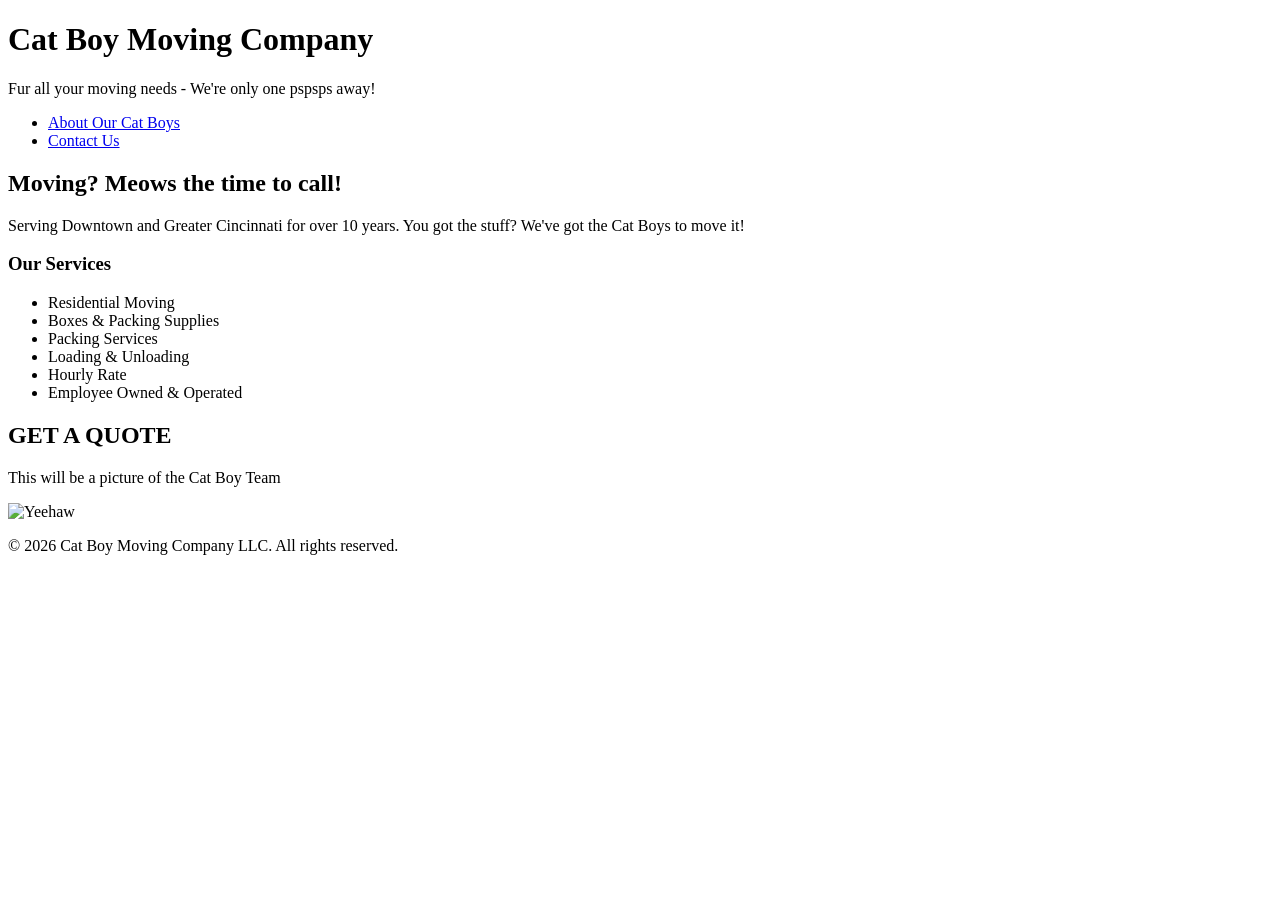
==== index.html @ d4497010 "Add files via upload" ====
<!DOCTYPE html>
<html lang="en">
<head>
    <meta charset="UTF-8">
    <title>Move Meow</title>
</head>

<body>

    <header>
        <h1>Cat Boy Moving Company</h1>
        <p>Fur all your moving needs - We're only one pspsps away!</p>
    </header>

    <nav>
        <ul>
            <li><a href="about.html">About Our Cat Boys</a></li>
            <li><a href="contactus.html">Contact Us</a></li>
        </ul>
    </nav>

    <section>
        <h2>Moving? Meows the time to call!</h2>
        <p>
            Serving Downtown and Greater Cincinnati for over 10 years. You got the stuff? We've got the Cat Boys to move it! 

			<h3>Our Services</h3>
			<ul>
				<li>Residential Moving</li>
				<li>Boxes & Packing Supplies</li>
				<li>Packing Services</li>
				<li>Loading & Unloading</li>
				<li>Hourly Rate</li>
				<li>Employee Owned & Operated</li>
			</ul>
        </p>
    </section>

    <section>
        <h2>GET A QUOTE</h2>
        <p>
            This will be a picture of the Cat Boy Team 
        </p>

        <img 
            src="C:\Users\mmf25\OneDrive\Desktop\NLP250 Assignment1\images\CatBoy.Creator. F.Hervert Copyright.CandFPics.jpg"
            alt="Yeehaw"
            width="400"
            height="400"
        >
    </section>

    <footer>
        <p>© 2026 Cat Boy Moving Company LLC. All rights reserved.</p>
    </footer>

</body>
</html>
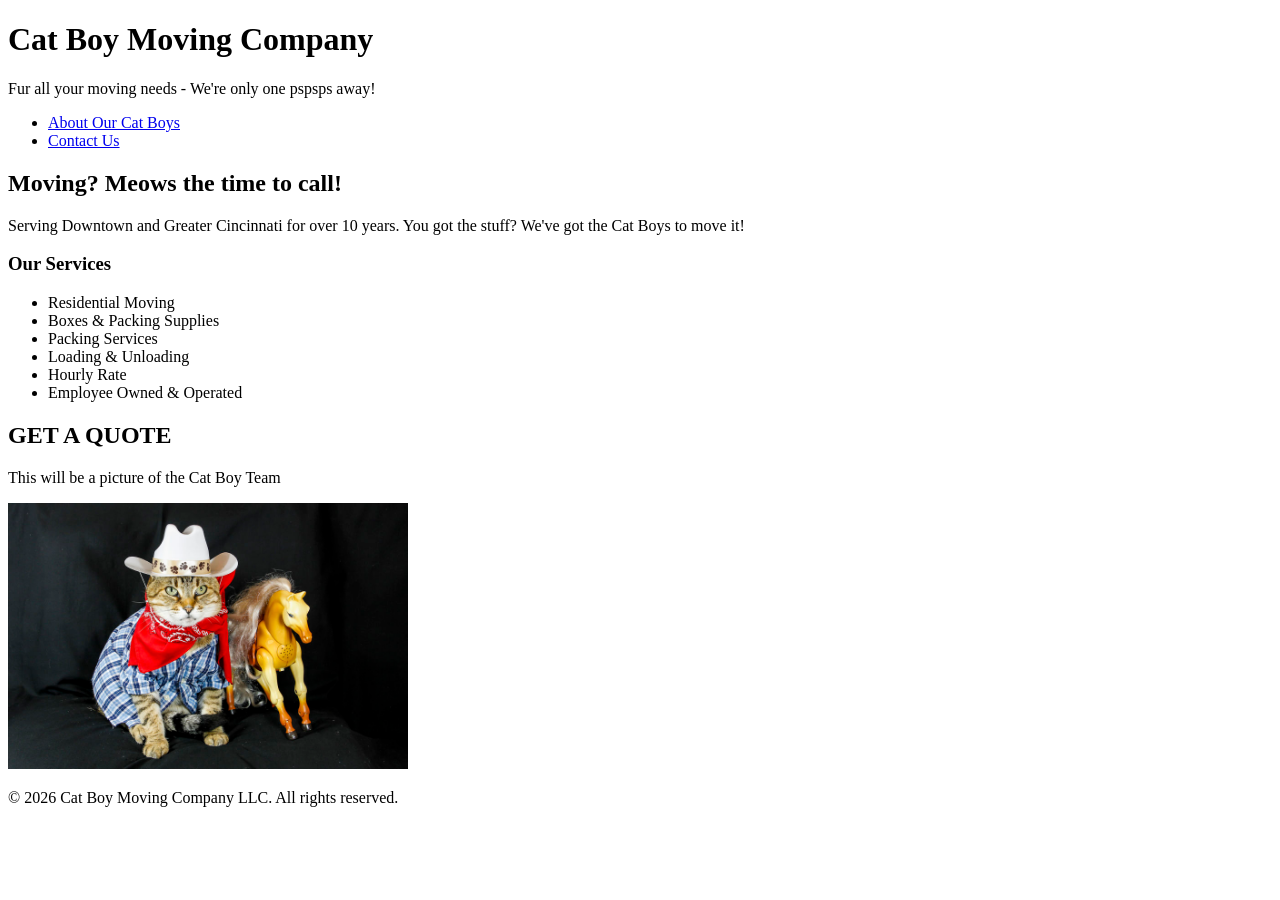
==== commit 9997157a: "Add files via upload" ====
--- a/index.html
+++ b/index.html
@@ -42,11 +42,9 @@
             This will be a picture of the Cat Boy Team 
         </p>
 
-        <img 
-            src="C:\Users\mmf25\OneDrive\Desktop\NLP250 Assignment1\images\CatBoy.Creator. F.Hervert Copyright.CandFPics.jpg"
-            alt="Yeehaw"
+        <img src="images/CatBoy.Creator. F.Hervert Copyright.CandFPics.jpg"
+            alt="Yeehaw Cat Boy"
             width="400"
-            height="400"
         >
     </section>
 
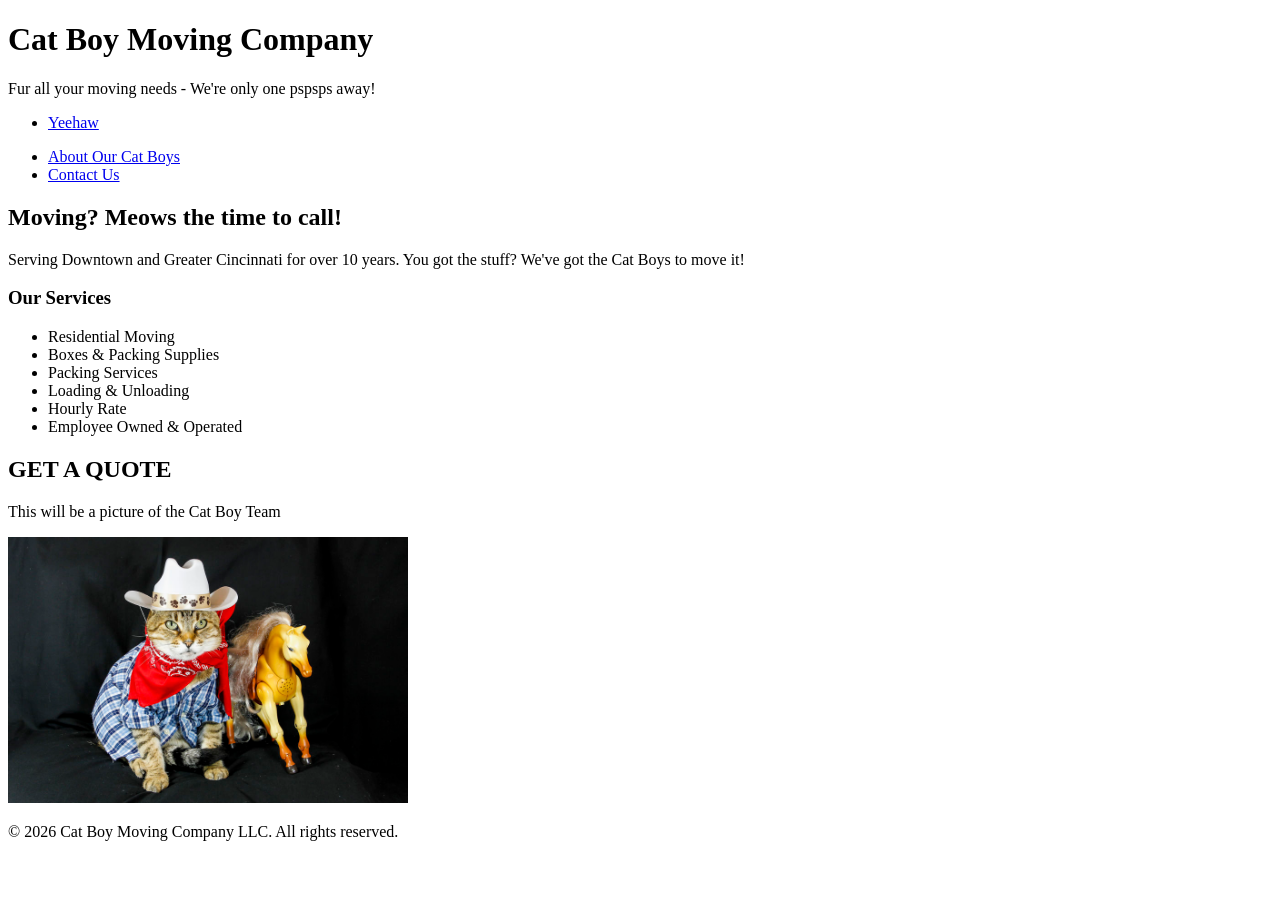
==== commit 356f03e1: "Add files via upload" ====
--- a/index.html
+++ b/index.html
@@ -1,15 +1,21 @@
 <!DOCTYPE html>
 <html lang="en">
 <head>
+	<title>Move Meow</title>
     <meta charset="UTF-8">
-    <title>Move Meow</title>
+    <meta name="description" content= "Catchphrase">
 </head>
 
 <body>
 
     <header>
-        <h1>Cat Boy Moving Company</h1>
-        <p>Fur all your moving needs - We're only one pspsps away!</p>
+        <h1 id="main-heading" class="title">Cat Boy Moving Company</h1>
+        <p class="large">Fur all your moving needs - We're only one pspsps away!</p>
+		<nav>
+			<ul>
+				<li><a href="#Yeehaw">Yeehaw</a></li>
+			</ul>
+		</nav>
     </header>
 
     <nav>
@@ -36,7 +42,7 @@
         </p>
     </section>
 
-    <section>
+    <section id="Yeehaw">
         <h2>GET A QUOTE</h2>
         <p>
             This will be a picture of the Cat Boy Team 
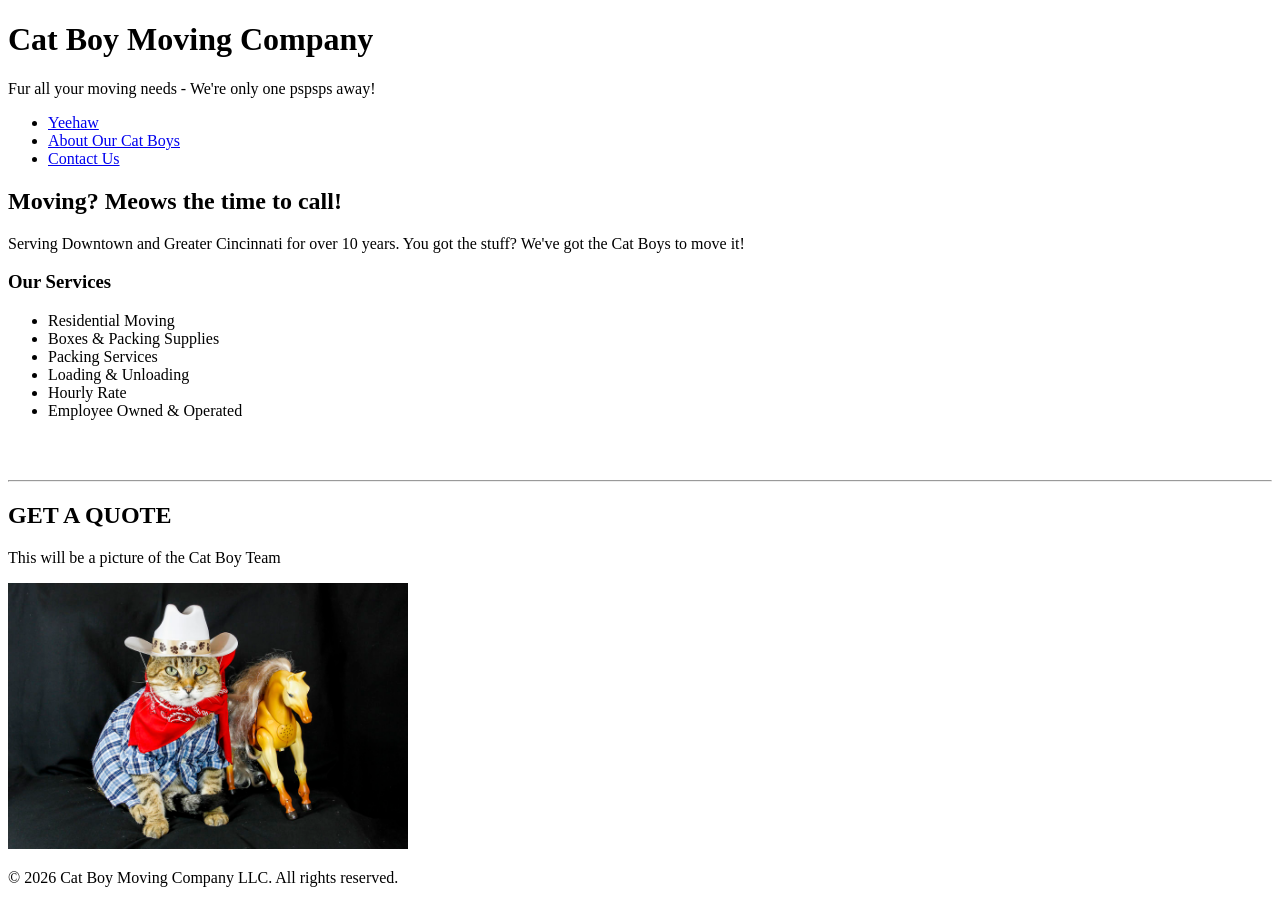
==== commit a498c27b: "Add files via upload" ====
--- a/index.html
+++ b/index.html
@@ -13,13 +13,7 @@
         <p class="large">Fur all your moving needs - We're only one pspsps away!</p>
 		<nav>
 			<ul>
-				<li><a href="#Yeehaw">Yeehaw</a></li>
-			</ul>
-		</nav>
-    </header>
-
-    <nav>
-        <ul>
+			<li><a href="#Yeehaw">Yeehaw</a></li>
             <li><a href="about.html">About Our Cat Boys</a></li>
             <li><a href="contactus.html">Contact Us</a></li>
         </ul>
@@ -40,7 +34,10 @@
 				<li>Employee Owned & Operated</li>
 			</ul>
         </p>
-    </section>
+    </section> 
+	<br />
+	<br />
+	<hr />
 
     <section id="Yeehaw">
         <h2>GET A QUOTE</h2>
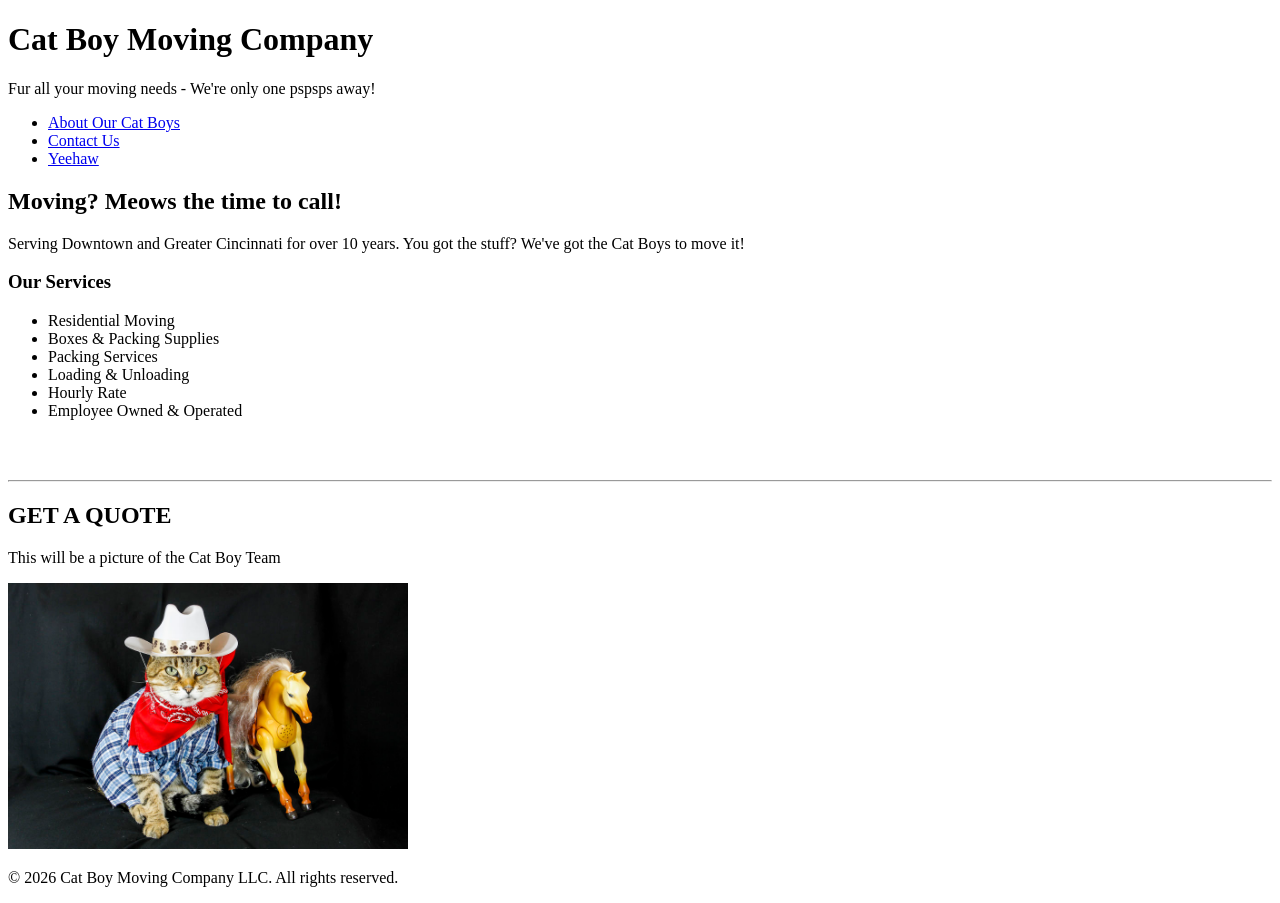
==== commit be5f15b6: "Add files via upload" ====
--- a/index.html
+++ b/index.html
@@ -13,9 +13,9 @@
         <p class="large">Fur all your moving needs - We're only one pspsps away!</p>
 		<nav>
 			<ul>
-			<li><a href="#Yeehaw">Yeehaw</a></li>
             <li><a href="about.html">About Our Cat Boys</a></li>
             <li><a href="contactus.html">Contact Us</a></li>
+			<li><a href="#Yeehaw">Yeehaw</a></li>
         </ul>
     </nav>
 
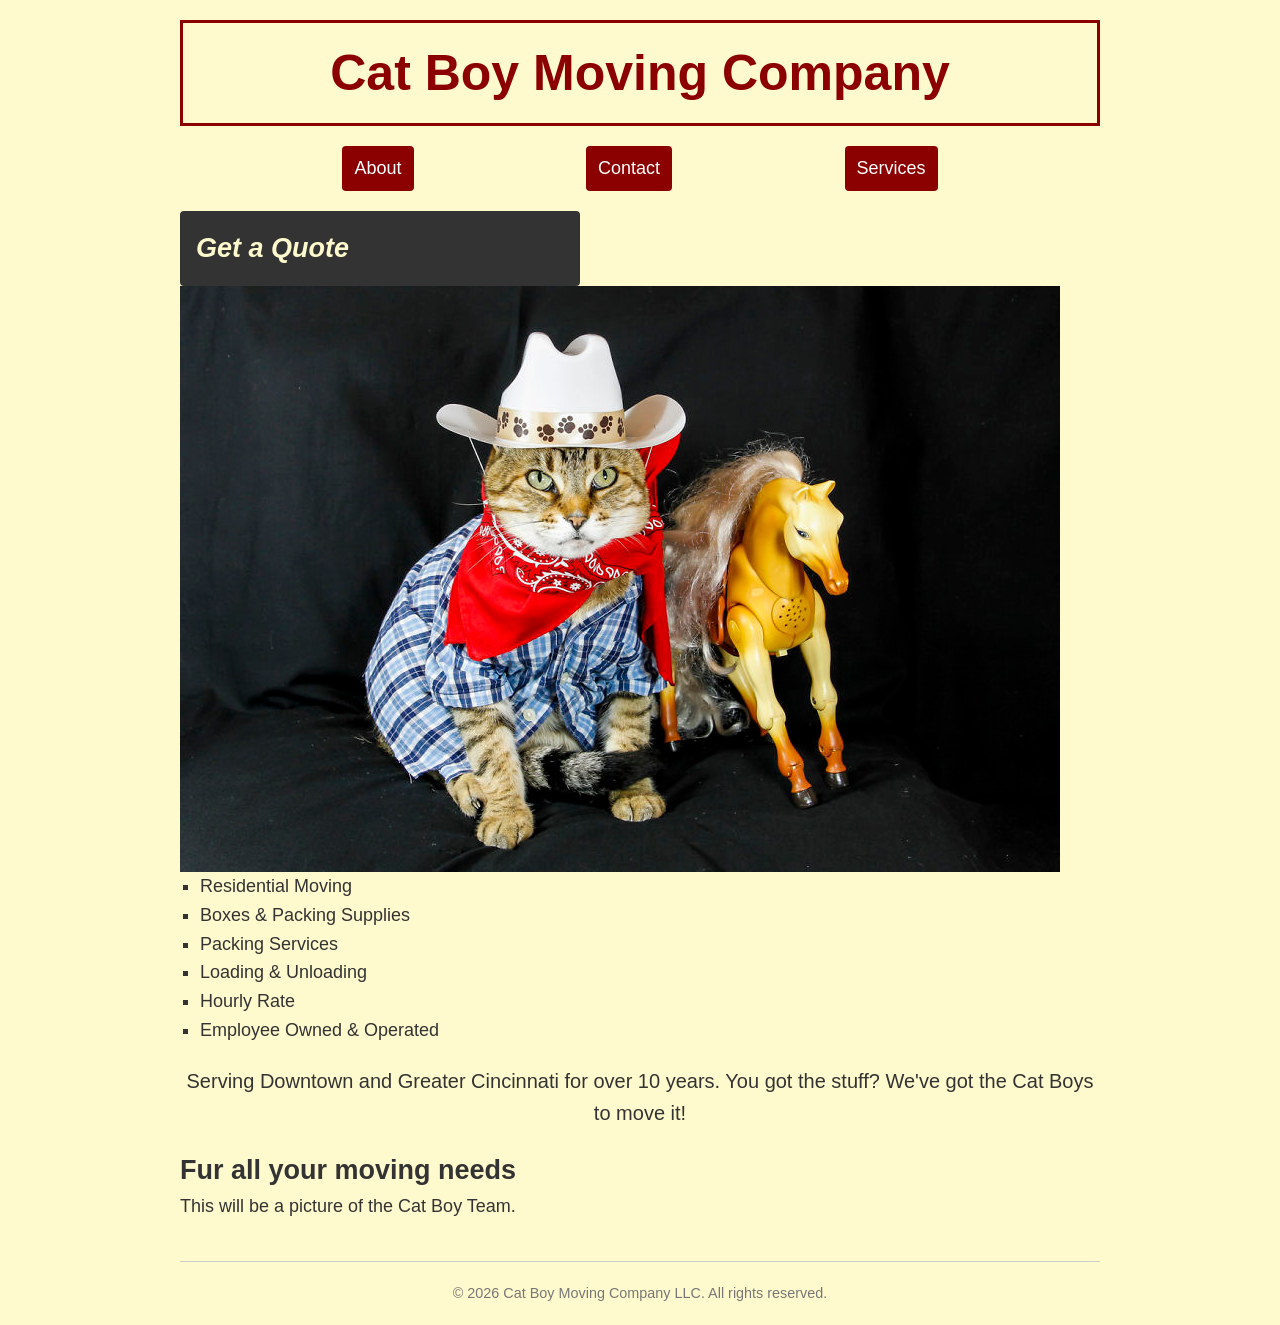
==== commit 8f874908: "Add files via upload" ====
--- a/index.html
+++ b/index.html
@@ -1,59 +1,56 @@
 <!DOCTYPE html>
 <html lang="en">
 <head>
-	<title>Move Meow</title>
     <meta charset="UTF-8">
-    <meta name="description" content= "Catchphrase">
+    <meta name="viewport" content="width=device-width, initial-scale=1.0">
+    <title>Cat Boy Moving Company</title>
+    <meta name="description" content="Professional moving services in Cincinnati from Cat Boy Moving Company.">
+    <link rel="stylesheet" href="style.css">
 </head>
+<body>
+    <div class="container">
+        <header>
+            <h1 id="main-heading" class="title">Cat Boy Moving Company</h1>
+            <nav>
+                <a href="about.html">About</a>
+                <a href="contactus.html">Contact</a>
+                <a href="#services">Services</a>
+            </nav>
+        </header>
 
-<body>
+        <main>
+            <section id="quote">
+                <h2>Get a Quote</h2>
+                <!-- form or link could go here -->
+            </section>
 
-    <header>
-        <h1 id="main-heading" class="title">Cat Boy Moving Company</h1>
-        <p class="large">Fur all your moving needs - We're only one pspsps away!</p>
-		<nav>
-			<ul>
-            <li><a href="about.html">About Our Cat Boys</a></li>
-            <li><a href="contactus.html">Contact Us</a></li>
-			<li><a href="#Yeehaw">Yeehaw</a></li>
-        </ul>
-    </nav>
+            <section id="services">
+                <img src="images/CatBoy.Creator. F.Hervert Copyright.CandFPics.jpg"
+                     alt="Yeehaw Cat Boy">
+                <ul>
+                    <li>Residential Moving</li>
+                    <li>Boxes & Packing Supplies</li>
+                    <li>Packing Services</li>
+                    <li>Loading & Unloading</li>
+                    <li>Hourly Rate</li>
+                    <li>Employee Owned & Operated</li>
+                </ul>
+            </section>
 
-    <section>
-        <h2>Moving? Meows the time to call!</h2>
-        <p>
-            Serving Downtown and Greater Cincinnati for over 10 years. You got the stuff? We've got the Cat Boys to move it! 
+            <p class="intro">
+                Serving Downtown and Greater Cincinnati for over 10 years. You got the stuff? We've got the Cat Boys to move it!
+            </p>
 
-			<h3>Our Services</h3>
-			<ul>
-				<li>Residential Moving</li>
-				<li>Boxes & Packing Supplies</li>
-				<li>Packing Services</li>
-				<li>Loading & Unloading</li>
-				<li>Hourly Rate</li>
-				<li>Employee Owned & Operated</li>
-			</ul>
-        </p>
-    </section> 
-	<br />
-	<br />
-	<hr />
+            <section id="team">
+                <h2>Fur all your moving needs</h2>
+                <p>This will be a picture of the Cat Boy Team.</p>
+            </section>
+        </main>
 
-    <section id="Yeehaw">
-        <h2>GET A QUOTE</h2>
-        <p>
-            This will be a picture of the Cat Boy Team 
-        </p>
-
-        <img src="images/CatBoy.Creator. F.Hervert Copyright.CandFPics.jpg"
-            alt="Yeehaw Cat Boy"
-            width="400"
-        >
-    </section>
-
-    <footer>
-        <p>© 2026 Cat Boy Moving Company LLC. All rights reserved.</p>
-    </footer>
-
+        <footer>
+            <p>&copy; 2026 Cat Boy Moving Company LLC. All rights reserved.</p>
+        </footer>
+    </div>
 </body>
 </html>
+
--- a/style.css
+++ b/style.css
@@ -0,0 +1,119 @@
+/* Basic reset */
+* {
+    box-sizing: border-box;
+    margin: 0;
+    padding: 0;
+}
+
+body {
+    background-color: lemonchiffon;
+    color: #333;
+    font-family: 'Arial', sans-serif;
+    line-height: 1.6;
+}
+
+.container {
+    max-width: 960px;
+    margin: 0 auto;
+    padding: 20px;
+}
+
+.title {
+    text-align: center;
+    font-size: 50px;
+    color: darkred;
+    padding: 10px;
+    height: fit-content;
+    border: 3px solid darkred;
+    margin-bottom: 20px;
+}
+
+nav {
+    display: flex;
+    text-align: center;
+    justify-content: space-evenly;
+    margin-bottom: 20px;
+}
+
+nav a {
+    display: inline-block;
+    margin: 0 10px;
+    padding: 8px 12px;
+    font-size: 18px;
+    justify-content: stretch;
+    color: #fff;
+    background-color: darkred;
+    text-decoration: none;
+    border-radius: 4px;
+    transition: background-color 0.3s;
+}
+
+nav a:hover,
+nav a:focus {
+    background-color: #ca6666;
+}
+
+#quote {
+    display: flex;
+    align-content: center;
+    text-align: center;
+    font-style: italic;
+    padding: 16px;
+    border-radius: 4px;
+    font-size: 18px;
+    color: lemonchiffon;
+    background-color: #333;
+    max-width: 400px;
+}
+#team,
+#services {
+    display: inline-flex;
+    flex-direction: column;
+    
+    justify-content: center;
+    font-size: 18px;
+
+}
+
+/* #services {
+    flex-direction: column;
+    align-content: center;
+    display: flex;
+    flex-wrap: wrap;
+    align-items: center;
+    gap: 20px; */
+
+
+/* #services {} {
+    flex-direction: column;
+    position: relative;
+    display: inline-block;
+    align-items: center;
+    width: 75%;
+    border: 2px solid #8B0000; */
+    
+
+#services ul {
+    list-style-type: square;
+    padding-left: 20px;
+}
+
+.intro {
+    text-align: center;
+    font-size: 1.25rem;
+    margin: 20px 0;
+}
+
+footer {
+    text-align: center;
+    font-size: 0.9rem;
+    color: #777;
+    margin-top: 40px;
+    padding-top: 20px;
+    border-top: 1px solid #ccc;
+}
+
+hr {
+    border: 1px solid #8B0000;
+    margin: 40px 0;
+}
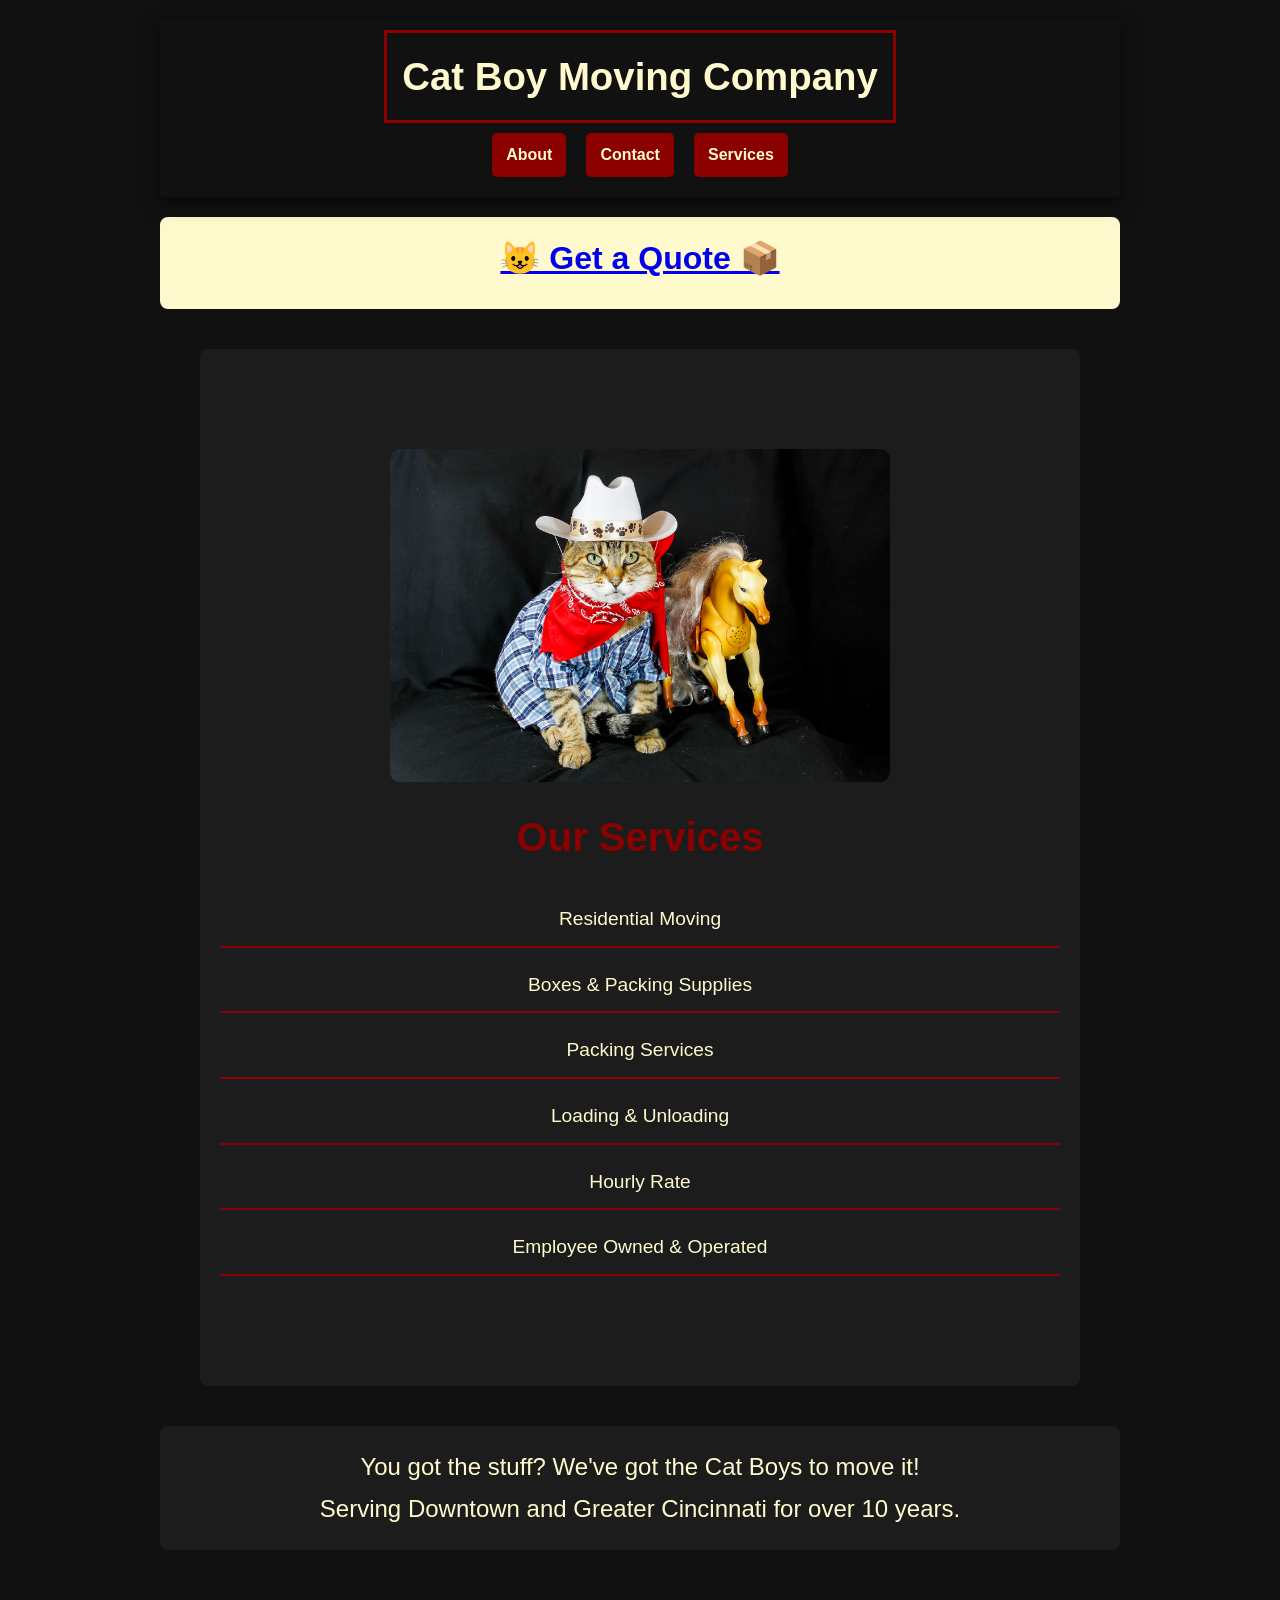
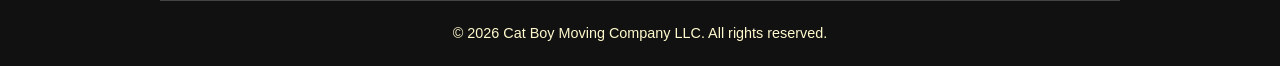
==== commit 3749d62e: "Add files via upload" ====
--- a/index.html
+++ b/index.html
@@ -1,56 +1,52 @@
-<!DOCTYPE html>
+<!doctype html>
 <html lang="en">
-<head>
-    <meta charset="UTF-8">
-    <meta name="viewport" content="width=device-width, initial-scale=1.0">
-    <title>Cat Boy Moving Company</title>
-    <meta name="description" content="Professional moving services in Cincinnati from Cat Boy Moving Company.">
-    <link rel="stylesheet" href="style.css">
-</head>
-<body>
-    <div class="container">
-        <header>
-            <h1 id="main-heading" class="title">Cat Boy Moving Company</h1>
-            <nav>
-                <a href="about.html">About</a>
-                <a href="contactus.html">Contact</a>
-                <a href="#services">Services</a>
-            </nav>
-        </header>
+    <head>
+        <meta charset="UTF-8" />
+        <meta name="viewport" content="width=device-width, initial-scale=1.0" />
+        <title>Cat Boy Moving Company</title>
+        <meta name="description" content="Professional moving services in Cincinnati from Cat Boy Moving Company." />
+        <link rel="stylesheet" href="style.css" />
+    </head>
+    <body>
+        <div class="container">
+            <header>
+                <h1 id="main-heading" class="title">Cat Boy Moving Company</h1>
+                <nav>
+                    <a href="about.html">About</a>
+                    <a href="contactus.html">Contact</a>
+                    <a href="#services">Services</a>
+                    
+                </nav>
+            </header>
 
-        <main>
-            <section id="quote">
-                <h2>Get a Quote</h2>
-                <!-- form or link could go here -->
-            </section>
+            <main>
+                <section id="quote">
+                    <h2><a href="contactus.html">😺 Get a Quote 📦</a></h2>
+                </section>
+                <section id="services">
+                    <img src="images/CatBoy.Creator. F.Hervert Copyright.CandFPics.jpg" alt="Yeehaw Cat Boy" />
+                    <h2>Our Services</h2>
+                    <ul>
+                        <li>Residential Moving</li>
+                        <li>Boxes & Packing Supplies</li>
+                        <li>Packing Services</li>
+                        <li>Loading & Unloading</li>
+                        <li>Hourly Rate</li>
+                        <li>Employee Owned & Operated</li>
+                    </ul>
+                </section>
 
-            <section id="services">
-                <img src="images/CatBoy.Creator. F.Hervert Copyright.CandFPics.jpg"
-                     alt="Yeehaw Cat Boy">
-                <ul>
-                    <li>Residential Moving</li>
-                    <li>Boxes & Packing Supplies</li>
-                    <li>Packing Services</li>
-                    <li>Loading & Unloading</li>
-                    <li>Hourly Rate</li>
-                    <li>Employee Owned & Operated</li>
-                </ul>
-            </section>
+                <section class="intro">
+                    <p>
+                        You got the stuff? We've got the Cat Boys to move it! </br>
+                        Serving Downtown and Greater Cincinnati for over 10 years.
+                    </p>
+                </section>
+            </main>
 
-            <p class="intro">
-                Serving Downtown and Greater Cincinnati for over 10 years. You got the stuff? We've got the Cat Boys to move it!
-            </p>
-
-            <section id="team">
-                <h2>Fur all your moving needs</h2>
-                <p>This will be a picture of the Cat Boy Team.</p>
-            </section>
-        </main>
-
-        <footer>
-            <p>&copy; 2026 Cat Boy Moving Company LLC. All rights reserved.</p>
-        </footer>
-    </div>
-</body>
+            <footer>
+                <p>&copy; 2026 Cat Boy Moving Company LLC. All rights reserved.</p>
+            </footer>
+        </div>
+    </body>
 </html>
-
--- a/style.css
+++ b/style.css
@@ -1,119 +1,170 @@
-/* Basic reset */
+/* style.css */
 * {
-    box-sizing: border-box;
     margin: 0;
     padding: 0;
+    box-sizing: border-box;
 }
 
+/* BODY */
 body {
-    background-color: lemonchiffon;
-    color: #333;
-    font-family: 'Arial', sans-serif;
-    line-height: 1.6;
+    font-family: Arial, sans-serif;
+    background-color: #111;
+    color: lemonchiffon;
+    line-height:1.75;
 }
 
+/* CONTAINER */
 .container {
-    max-width: 960px;
+    max-width: 1000px;
     margin: 0 auto;
     padding: 20px;
 }
 
+/* HEADER */
+header {
+    position: sticky;
+    top: 0;
+    background-color: #111;
+    z-index: 1000;
+    box-shadow: 0 6px 18px rgba(0,0,0,0.6);
+    text-align: center;
+    margin-bottom: 0;
+    padding: 10px 0;
+}
+
 .title {
+    font-size: 2.4rem;
+    color: lemonchiffon;
+    border: 3px solid darkred;
+    padding: 10px 15px;
+    display: inline-block;
+}
+
+/* NAVIGATION */
+nav {
+    background-color: transparent;
+    padding: 10px 0;
+    display: flex;
+    justify-content: center;
+    gap: 20px;
+    z-index: 1000;
+}
+
+nav a {
+    padding: 8px 14px;
+    background-color: darkred;
+    color: lemonchiffon;
+    text-decoration: none;
+    border-radius: 5px;
+    font-weight: bold;
+    transition: 0.3s ease;
+}
+
+nav a:hover {
+    background-color: #333;
+}
+
+/* SECTIONS */
+section {
+    margin: 40px;
+    padding: 20px;
+    background-color: #1c1c1c;
+    border-radius: 8px;
+}
+
+/* QUOTE SECTION */
+#quote {
+    background-color: lemonchiffon;
+    color: darkred;
     text-align: center;
-    font-size: 50px;
-    color: darkred;
-    padding: 10px;
-    height: fit-content;
-    border: 3px solid darkred;
+    font-size: 1.8rem;
+    font-weight: bold;
+    padding: 10px 0px;
+    margin: 20px 0px;
+    border: solid lemonchiffon;
+}
+
+/* SERVICES */
+#services {
+    text-align: center;
+    padding:100px 20px;
+}
+
+#services img {
+    width: 500px;
+    border-radius: 10px;
     margin-bottom: 20px;
 }
 
-nav {
+#services ul {
+    list-style: none;
+    
+}
+#services h2{
+    font-weight: bold;
+    font-size: 2.5rem;
+    margin-bottom: 20px;
+    color: darkred;
+}
+#services li {
+    margin: 10px 0;
+    font-size: 1.2rem;
+    border-bottom: 2px solid darkred;
+    padding: 10px 0;
     display: flex;
-    text-align: center;
-    justify-content: space-evenly;
-    margin-bottom: 20px;
+    justify-content: center;
 }
 
-nav a {
-    display: inline-block;
-    margin: 0 10px;
-    padding: 8px 12px;
-    font-size: 18px;
-    justify-content: stretch;
-    color: #fff;
-    background-color: darkred;
-    text-decoration: none;
-    border-radius: 4px;
-    transition: background-color 0.3s;
-}
-
-nav a:hover,
-nav a:focus {
-    background-color: #ca6666;
-}
-
-#quote {
-    display: flex;
-    align-content: center;
-    text-align: center;
-    font-style: italic;
-    padding: 16px;
-    border-radius: 4px;
-    font-size: 18px;
-    color: lemonchiffon;
-    background-color: #333;
-    max-width: 400px;
-}
-#team,
-#services {
-    display: inline-flex;
-    flex-direction: column;
-    
-    justify-content: center;
-    font-size: 18px;
-
-}
-
-/* #services {
-    flex-direction: column;
-    align-content: center;
-    display: flex;
-    flex-wrap: wrap;
-    align-items: center;
-    gap: 20px; */
-
-
-/* #services {} {
-    flex-direction: column;
-    position: relative;
-    display: inline-block;
-    align-items: center;
-    width: 75%;
-    border: 2px solid #8B0000; */
-    
-
-#services ul {
-    list-style-type: square;
-    padding-left: 20px;
-}
-
+/* INTRO TEXT */
 .intro {
     text-align: center;
-    font-size: 1.25rem;
+    font-size: 1.5rem;
     margin: 20px 0;
 }
 
+/* FOOTER */
 footer {
     text-align: center;
+    margin-top: 50px;
+    padding-top: 20px;
+    border-top: 1px solid #444;
     font-size: 0.9rem;
-    color: #777;
-    margin-top: 40px;
-    padding-top: 20px;
-    border-top: 1px solid #ccc;
+    color: lemonchiffon;
 }
 
-hr {
-    border: 1px solid #8B0000;
-    margin: 40px 0;
+/* CONTACT US */
+.contact-info, .hours-location-title {
+    text-align: center;
+}.call-text-email {
+    text-align: left;
+    line-height: 1.5;
+    font-size: 1.3rem;
+    font-weight: bold;
+    padding-top: 10px;
 }
+.phone-number, .email-address, .hours-location-content{
+    text-align: left;
+    font-size: 1.1rem;
+    margin: 5px;
+    padding: 0px;
+}
+
+/* ABOUT US */
+h2 {
+    font-size: 2rem;
+    text-align: center;
+    color: darkred;
+    margin-bottom: 10px;
+}
+.anderson, .cornbread, .sketti, .twyla, .piano, .diamond {
+    text-align: center;
+    font-size: 1.2rem;
+    font-weight: bold;
+    margin-bottom: 10px;
+}
+img {
+    width: 300px;
+    display: block;
+    margin-left: auto;
+    margin-right: auto;
+}
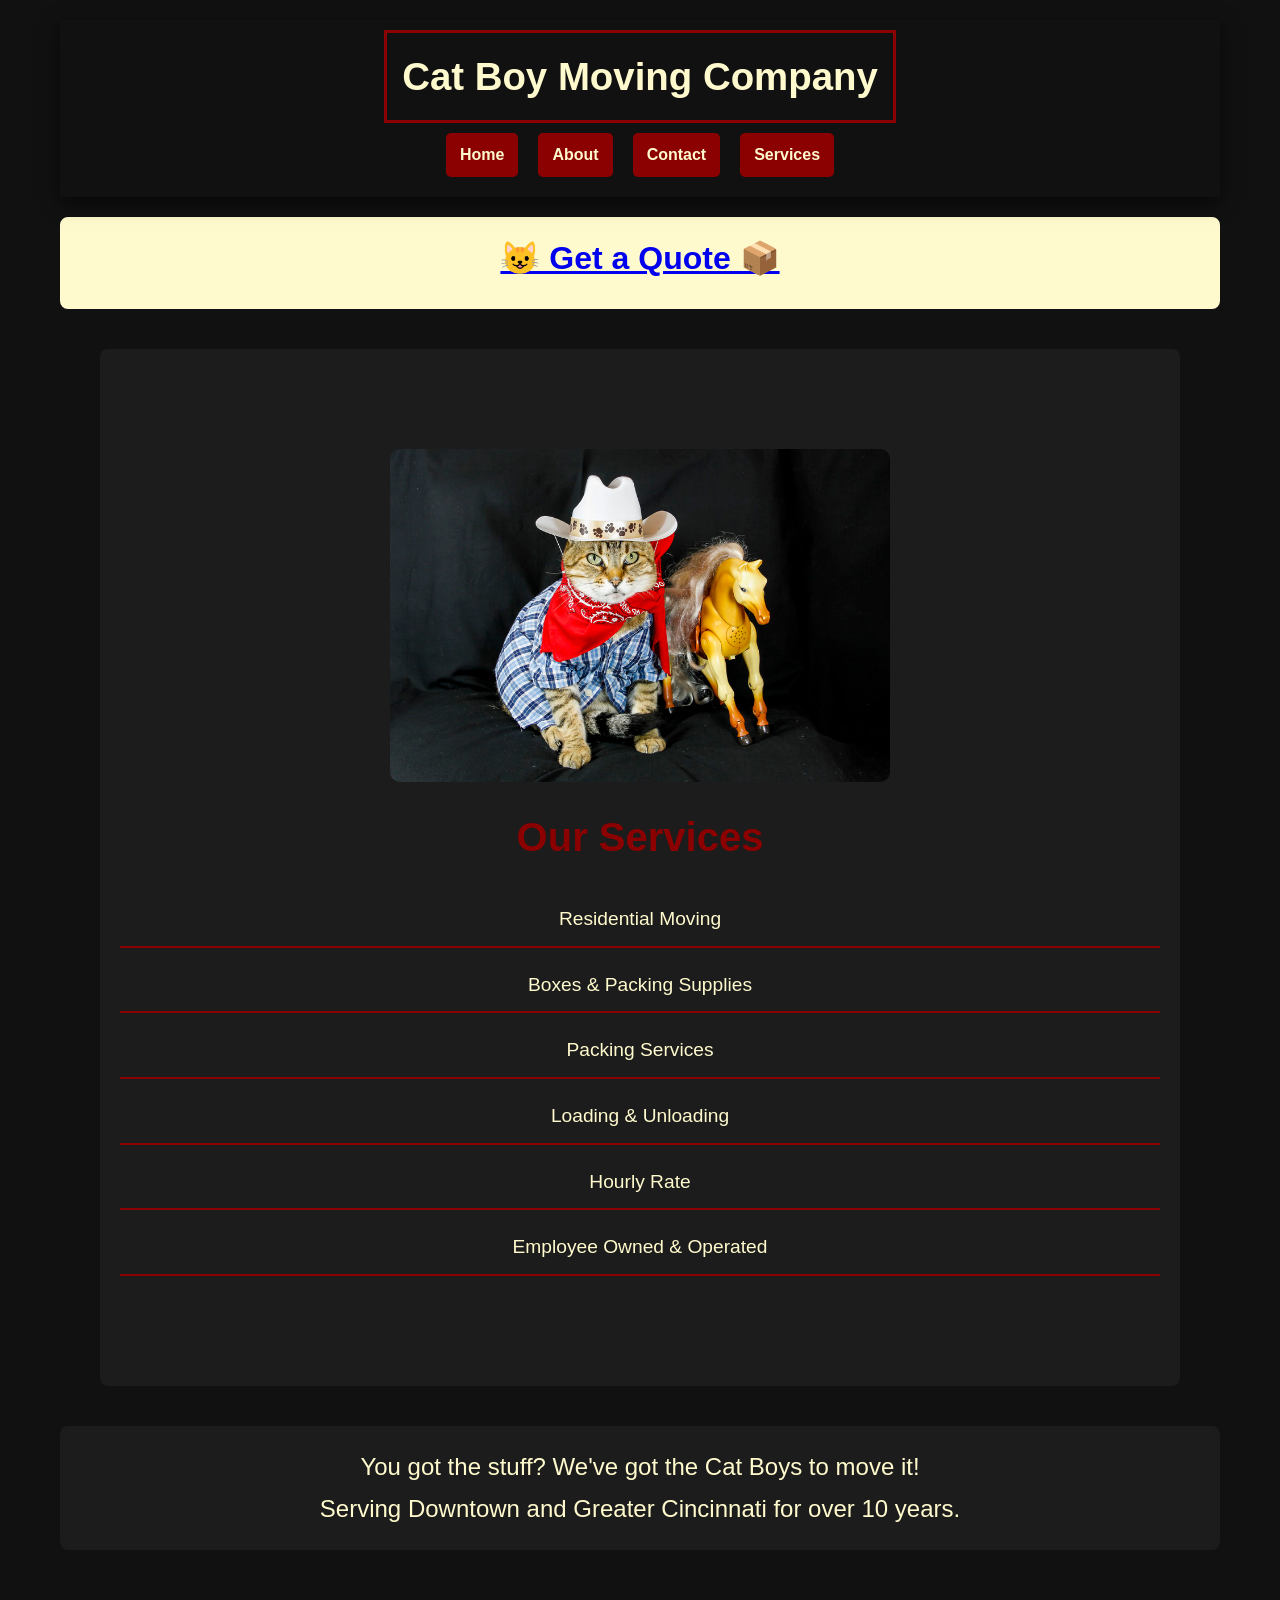
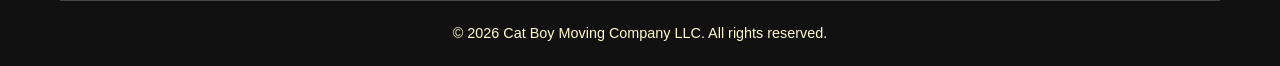
==== commit f4b9e508: "Add files via upload" ====
--- a/index.html
+++ b/index.html
@@ -12,10 +12,10 @@
             <header>
                 <h1 id="main-heading" class="title">Cat Boy Moving Company</h1>
                 <nav>
+                    <a href="index.html">Home</a>
                     <a href="about.html">About</a>
                     <a href="contactus.html">Contact</a>
                     <a href="#services">Services</a>
-                    
                 </nav>
             </header>
 
--- a/style.css
+++ b/style.css
@@ -15,7 +15,7 @@
 
 /* CONTAINER */
 .container {
-    max-width: 1000px;
+    max-width: 1200px;
     margin: 0 auto;
     padding: 20px;
 }
@@ -30,6 +30,10 @@
     text-align: center;
     margin-bottom: 0;
     padding: 10px 0;
+    display: flex;
+    flex-direction: column;
+    align-items: center;
+    justify-content: center;
 }
 
 .title {
@@ -38,6 +42,25 @@
     border: 3px solid darkred;
     padding: 10px 15px;
     display: inline-block;
+}
+
+.nav-toggle {
+    display: none;
+    background: transparent;
+    border: none;
+    cursor: pointer;
+    padding: 12px;
+    margin-right: 10px;
+}
+
+.nav-toggle span {
+    display: block;
+    width: 26px;
+    height: 3px;
+    margin: 5px 0;
+    background-color: lemonchiffon;
+    border-radius: 2px;
+    transition: transform 0.3s ease, opacity 0.3s ease;
 }
 
 /* NAVIGATION */
@@ -72,7 +95,7 @@
     border-radius: 8px;
 }
 
-/* QUOTE SECTION */
+/* QUOTE BOX */
 #quote {
     background-color: lemonchiffon;
     color: darkred;
@@ -163,8 +186,200 @@
     margin-bottom: 10px;
 }
 img {
-    width: 300px;
+    max-width: 100%;
+    height: auto;
     display: block;
     margin-left: auto;
     margin-right: auto;
+}
+/* FEEDBACK POPUP */
+dialog#feedback {
+    position: fixed;
+    top: 50%;
+    left: 50%;
+    transform: translate(-50%, -50%);
+    border: none;
+    border-radius: 15px;
+    padding: 20px;
+    background-color: lemonchiffon;
+    color: darkred;
+    text-align: center;
+    box-shadow: 0 4px 20px rgba(0,0,0,0.5);
+}
+
+dialog#feedback::backdrop {
+    background-color: rgba(0,0,0,0.7);
+}
+
+.button-group {
+    display: flex;
+    flex-direction: row;
+    justify-content: space-around;
+    margin-top: 20px;
+}
+
+.button-group button {
+    padding: 10px 20px;
+    border: none;
+    border-radius: 10px;
+    background-color: black;
+    color: lemonchiffon;
+    font-size: 16px;
+    cursor: pointer;
+    transition: background-color 0.3s;
+}
+
+.button-group button:hover {
+    background-color: #333;
+}
+
+/* QUOTE FORM */
+.quote-form-section {
+    margin-top: 40px;
+    padding: 20px;
+    background-color: #222;
+    border-radius: 10px;
+}
+
+.form-group {
+    margin-bottom: 20px;
+    display: flex;
+    flex-direction: column;
+}
+
+.form-group label {
+    margin-bottom: 8px;
+    font-weight: bold;
+    color: lemonchiffon;
+}
+
+.form-group input,
+.form-group select,
+.form-group textarea {
+    padding: 10px;
+    border: 1px solid darkred;
+    border-radius: 5px;
+    background-color: #111;
+    color: lemonchiffon;
+    font-family: Arial, sans-serif;
+    font-size: 14px;
+}
+
+.form-group input:focus,
+.form-group select:focus,
+.form-group textarea:focus {
+    outline: none;
+    border-color: #ff6347;
+    box-shadow: 0 0 5px rgba(255, 99, 71, 0.5);
+}
+
+.submit-btn {
+    padding: 12px 30px;
+    border: none;
+    border-radius: 10px;
+    background-color: darkred;
+    color: lemonchiffon;
+    font-size: 16px;
+    font-weight: bold;
+    cursor: pointer;
+    transition: background-color 0.3s;
+}
+
+.submit-btn:hover {
+    background-color: #b22222;
+}
+
+/* RESPONSIVE LAYOUT */
+@media (max-width: 1024px) {
+    .container {
+        padding: 16px;
+    }
+
+    header {
+        padding: 12px 0;
+    }
+
+    .title {
+        font-size: 2rem;
+    }
+
+    nav {
+        flex-wrap: wrap;
+        gap: 12px;
+        padding: 8px 0;
+    }
+
+    section {
+        margin: 32px 16px;
+        padding: 18px;
+    }
+
+    #services {
+        padding: 80px 16px;
+    }
+
+    #services img {
+        width: 100%;
+        max-width: 100%;
+    }
+}
+
+@media (max-width: 768px) {
+    body {
+        font-size: 0.95rem;
+    }
+
+    .container {
+        padding: 14px;
+    }
+
+    .title {
+        font-size: 1.8rem;
+    }
+
+    section {
+        margin: 24px 0;
+        padding: 16px;
+    }
+
+    .button-group {
+        flex-direction: column;
+        gap: 12px;
+    }
+
+    .quote-form-section {
+        padding: 16px;
+    }
+}
+
+@media (max-width: 480px) {
+    .title {
+        font-size: 1.6rem;
+    }
+
+    header {
+        padding: 10px 0;
+    }
+
+    nav {
+        gap: 10px;
+    }
+
+    .form-group input,
+    .form-group select,
+    .form-group textarea {
+        font-size: 14px;
+    }
+
+    .submit-btn,
+    .button-group button {
+        width: 100%;
+        font-size: 14px;
+        padding: 10px 16px;
+    }
+
+    section {
+        margin: 20px 0;
+        padding: 14px;
+    }
 }
